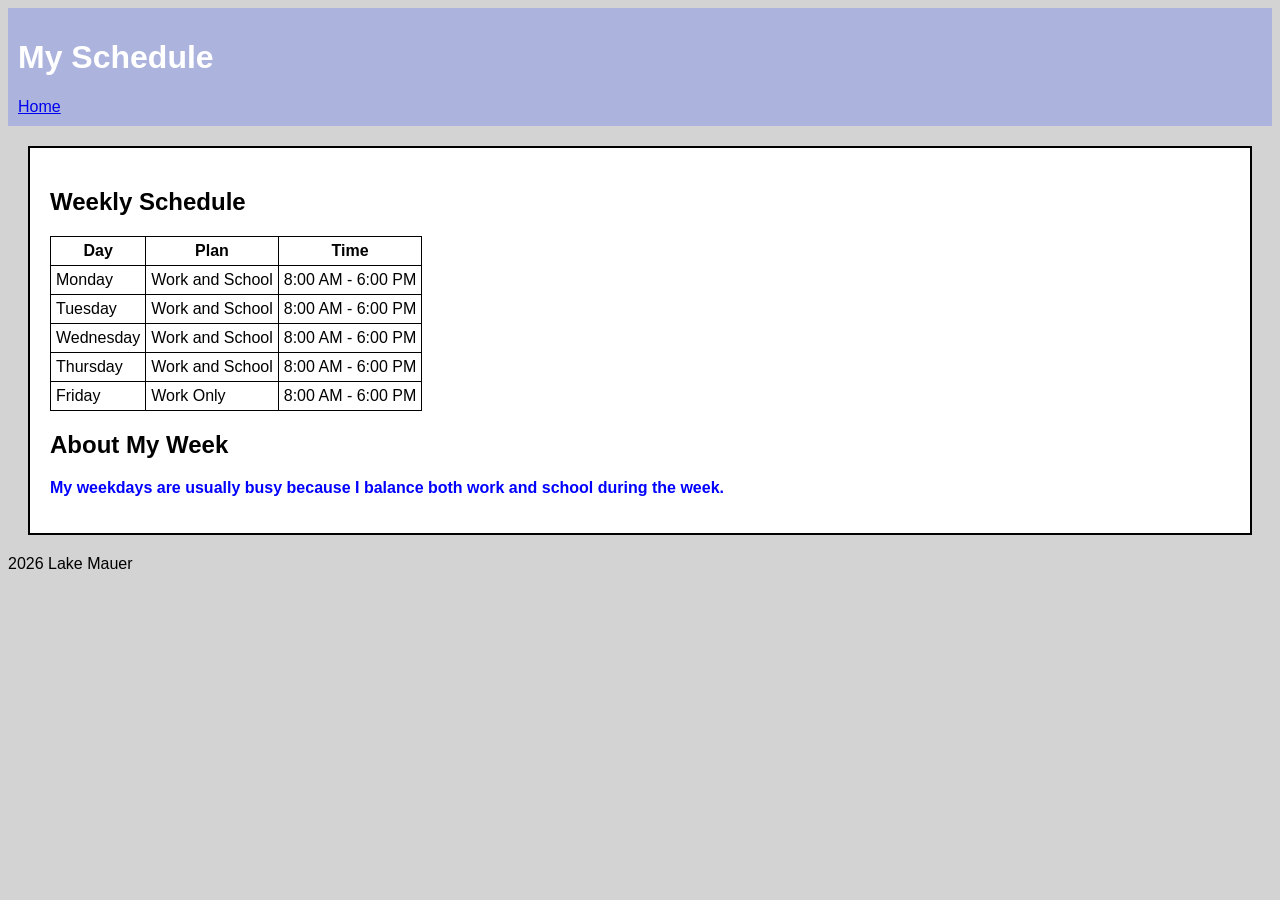
==== schedule.html @ 0688bfd1 "Created first render of my personal webpage" ====
<!DOCTYPE html>
<html lang="en">

<head>
    <meta charset="UTF-8">
    <title>Lake Mauer's Schedule</title>
    <link rel="stylesheet" href="style/stylesheet.css">
</head>

<body>

<header>
    <h1>My Schedule</h1>
    <a href="index.html">Home</a>
</header>

<main>

<section>
    <h2>Weekly Schedule</h2>
    <table>
        <tr>
            <th>Day</th>
            <th>Plan</th>
            <th>Time</th>
        </tr>
        <tr>
            <td>Monday</td>
            <td>Work and School</td>
            <td>8:00 AM - 6:00 PM</td>
        </tr>
        <tr>
            <td>Tuesday</td>
            <td>Work and School</td>
            <td>8:00 AM - 6:00 PM</td>
        </tr>
        <tr>
            <td>Wednesday</td>
            <td>Work and School</td>
            <td>8:00 AM - 6:00 PM</td>
        </tr>
        <tr>
            <td>Thursday</td>
            <td>Work and School</td>
            <td>8:00 AM - 6:00 PM</td>
        </tr>
        <tr>
            <td>Friday</td>
            <td>Work Only</td>
            <td>8:00 AM - 6:00 PM</td>
        </tr>
    </table>
</section>

<section>
    <h2>About My Week</h2>
    <p class="highlight">My weekdays are usually busy because I balance both work and school during the week.</p>
</section>

</main>

<footer>
    <p>2026 Lake Mauer</p>
</footer>

</body>
</html>
---- style/stylesheet.css ----
body {
    background-color: lightgray;
    font-family: Arial;
}

header {
    background-color: rgb(172, 179, 221);
    color: white;
    padding: 10px;
}

main {
    background-color: white;
    margin: 20px;
    padding: 20px;
    border: 2px solid black;
}

table {
    border-collapse: collapse;
}

th, td {
    border: 1px solid black;
    padding: 5px;
}

img {
    border: 2px solid black;
}

footer {
    margin-top: 20px;
}

/* CSS Class */
.highlight {
    color: blue;
    font-weight: bold;
}
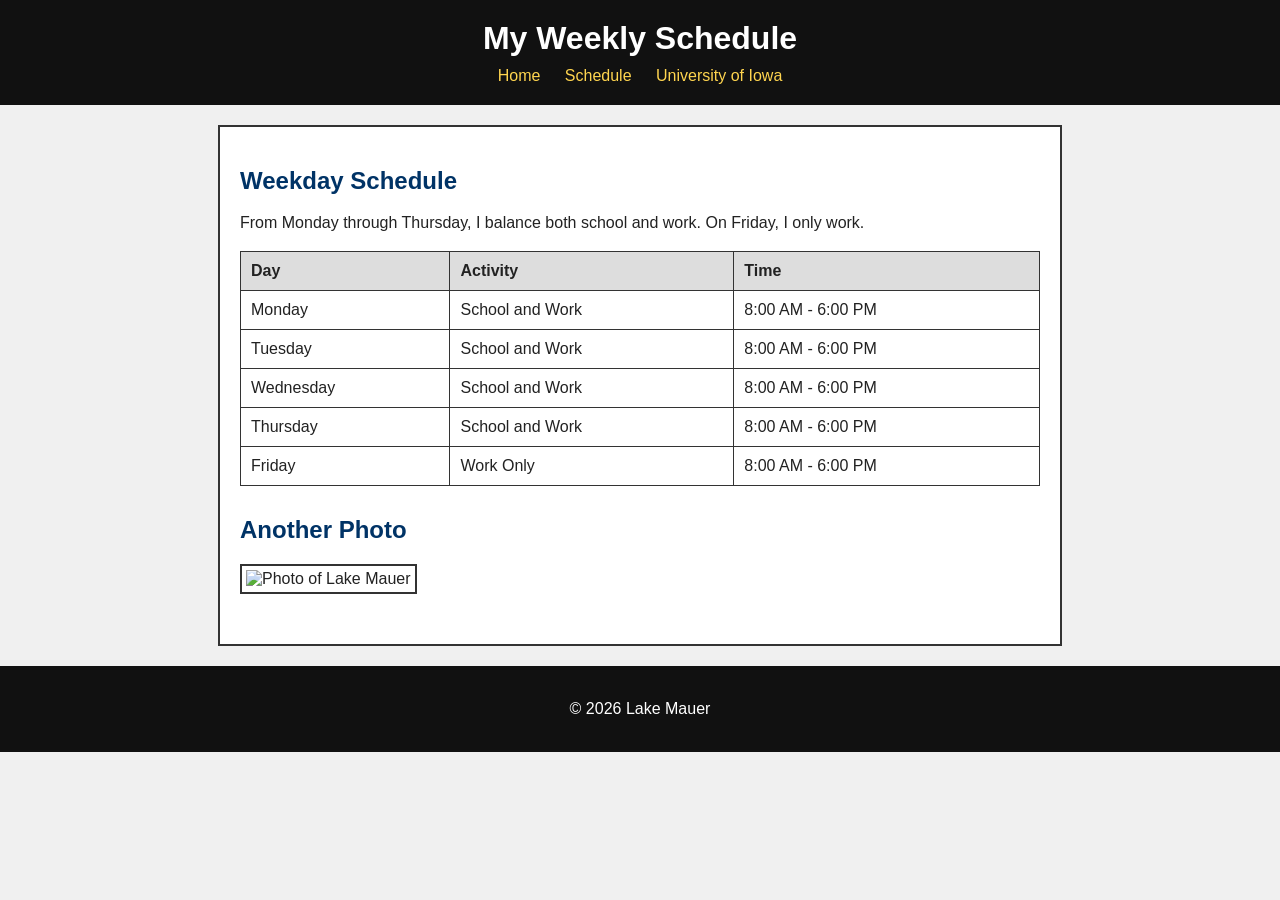
==== commit 6103d583: "Updating website to fit rubric" ====
--- a/schedule.html
+++ b/schedule.html
@@ -3,65 +3,76 @@
 
 <head>
     <meta charset="UTF-8">
-    <title>Lake Mauer's Schedule</title>
+    <meta name="viewport" content="width=device-width, initial-scale=1.0">
+    <title>Lake Mauer | Schedule</title>
     <link rel="stylesheet" href="style/stylesheet.css">
 </head>
 
 <body>
 
-<header>
-    <h1>My Schedule</h1>
-    <a href="index.html">Home</a>
-</header>
+    <header>
+        <h1>My Weekly Schedule</h1>
+        <nav>
+            <a href="index.html">Home</a>
+            <a href="schedule.html">Schedule</a>
+            <a href="https://uiowa.edu" target="_blank" rel="noopener noreferrer">University of Iowa</a>
+        </nav>
+    </header>
 
-<main>
+    <main>
+        <section>
+            <h2>Weekday Schedule</h2>
+            <p>
+                From Monday through Thursday, I balance both school and work. On Friday, I only work.
+            </p>
 
-<section>
-    <h2>Weekly Schedule</h2>
-    <table>
-        <tr>
-            <th>Day</th>
-            <th>Plan</th>
-            <th>Time</th>
-        </tr>
-        <tr>
-            <td>Monday</td>
-            <td>Work and School</td>
-            <td>8:00 AM - 6:00 PM</td>
-        </tr>
-        <tr>
-            <td>Tuesday</td>
-            <td>Work and School</td>
-            <td>8:00 AM - 6:00 PM</td>
-        </tr>
-        <tr>
-            <td>Wednesday</td>
-            <td>Work and School</td>
-            <td>8:00 AM - 6:00 PM</td>
-        </tr>
-        <tr>
-            <td>Thursday</td>
-            <td>Work and School</td>
-            <td>8:00 AM - 6:00 PM</td>
-        </tr>
-        <tr>
-            <td>Friday</td>
-            <td>Work Only</td>
-            <td>8:00 AM - 6:00 PM</td>
-        </tr>
-    </table>
-</section>
+            <table>
+                <thead>
+                    <tr>
+                        <th>Day</th>
+                        <th>Activity</th>
+                        <th>Time</th>
+                    </tr>
+                </thead>
+                <tbody>
+                    <tr>
+                        <td>Monday</td>
+                        <td>School and Work</td>
+                        <td>8:00 AM - 6:00 PM</td>
+                    </tr>
+                    <tr>
+                        <td>Tuesday</td>
+                        <td>School and Work</td>
+                        <td>8:00 AM - 6:00 PM</td>
+                    </tr>
+                    <tr>
+                        <td>Wednesday</td>
+                        <td>School and Work</td>
+                        <td>8:00 AM - 6:00 PM</td>
+                    </tr>
+                    <tr>
+                        <td>Thursday</td>
+                        <td>School and Work</td>
+                        <td>8:00 AM - 6:00 PM</td>
+                    </tr>
+                    <tr>
+                        <td>Friday</td>
+                        <td>Work Only</td>
+                        <td>8:00 AM - 6:00 PM</td>
+                    </tr>
+                </tbody>
+            </table>
+        </section>
 
-<section>
-    <h2>About My Week</h2>
-    <p class="highlight">My weekdays are usually busy because I balance both work and school during the week.</p>
-</section>
+        <section>
+            <h2>Another Photo</h2>
+            <img src="images/LakeSecondPhoto.jpg" alt="Photo of Lake Mauer" width="220">
+        </section>
+    </main>
 
-</main>
-
-<footer>
-    <p>2026 Lake Mauer</p>
-</footer>
-
+    <footer>
+        <p>&copy; 2026 Lake Mauer</p>
+    </footer>
+    
 </body>
 </html>
--- a/style/stylesheet.css
+++ b/style/stylesheet.css
@@ -1,40 +1,88 @@
 body {
-    background-color: lightgray;
-    font-family: Arial;
+    background-color: #f0f0f0;
+    font-family: Arial, sans-serif;
+    margin: 0;
+    color: #222222;
 }
 
 header {
-    background-color: rgb(172, 179, 221);
+    background-color: #111111;
     color: white;
-    padding: 10px;
+    padding: 20px;
+    text-align: center;
+}
+
+nav {
+    margin-top: 10px;
+}
+
+nav a {
+    color: #ffd54f;
+    text-decoration: none;
+    margin: 0 10px;
 }
 
 main {
     background-color: white;
-    margin: 20px;
+    max-width: 800px;
+    margin: 20px auto;
     padding: 20px;
-    border: 2px solid black;
+    border: 2px solid #333333;
+}
+
+section {
+    margin-bottom: 30px;
+}
+
+h1 {
+    margin: 0;
+}
+
+h2 {
+    color: #003366;
+    margin-bottom: 10px;
+}
+
+p {
+    line-height: 1.5;
+}
+
+ul,
+ol {
+    padding-left: 20px;
+}
+
+img {
+    border: 2px solid #333333;
+    padding: 4px;
+    margin-top: 10px;
 }
 
 table {
+    width: 100%;
     border-collapse: collapse;
+    margin-top: 15px;
 }
 
-th, td {
-    border: 1px solid black;
-    padding: 5px;
+th,
+td {
+    border: 1px solid #333333;
+    padding: 10px;
+    text-align: left;
 }
 
-img {
-    border: 2px solid black;
+th {
+    background-color: #dddddd;
 }
 
 footer {
-    margin-top: 20px;
+    text-align: center;
+    padding: 15px;
+    background-color: #111111;
+    color: white;
 }
 
-/* CSS Class */
 .highlight {
-    color: blue;
     font-weight: bold;
+    color: #0055aa;
 }
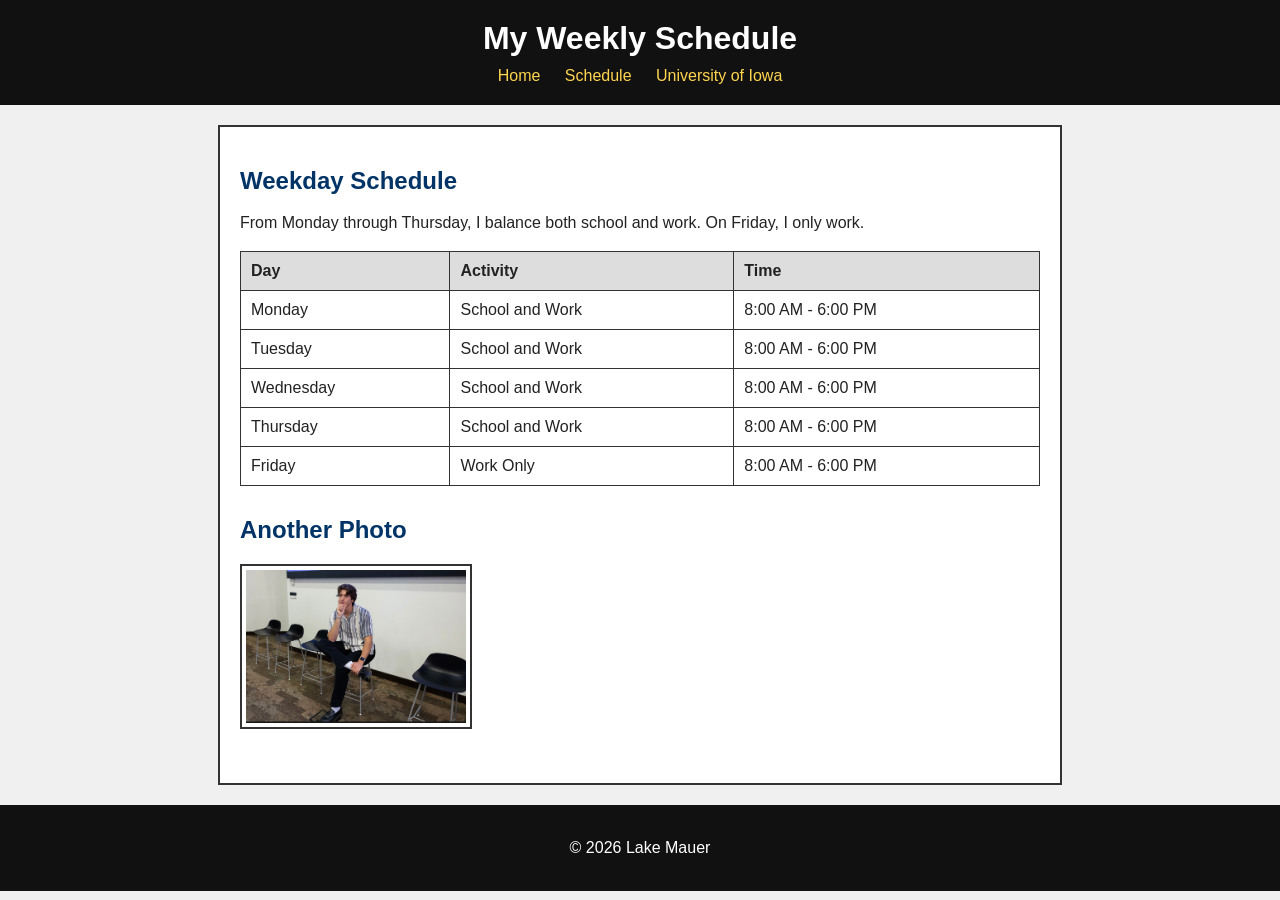
==== commit e1169ea3: "Added Second Photo" ====
--- a/schedule.html
+++ b/schedule.html
@@ -66,7 +66,7 @@
 
         <section>
             <h2>Another Photo</h2>
-            <img src="images/LakeSecondPhoto.jpg" alt="Photo of Lake Mauer" width="220">
+            <img src="images/LakeSecondPhoto.jpeg" alt="Photo of Lake Mauer" width="220">
         </section>
     </main>
 
